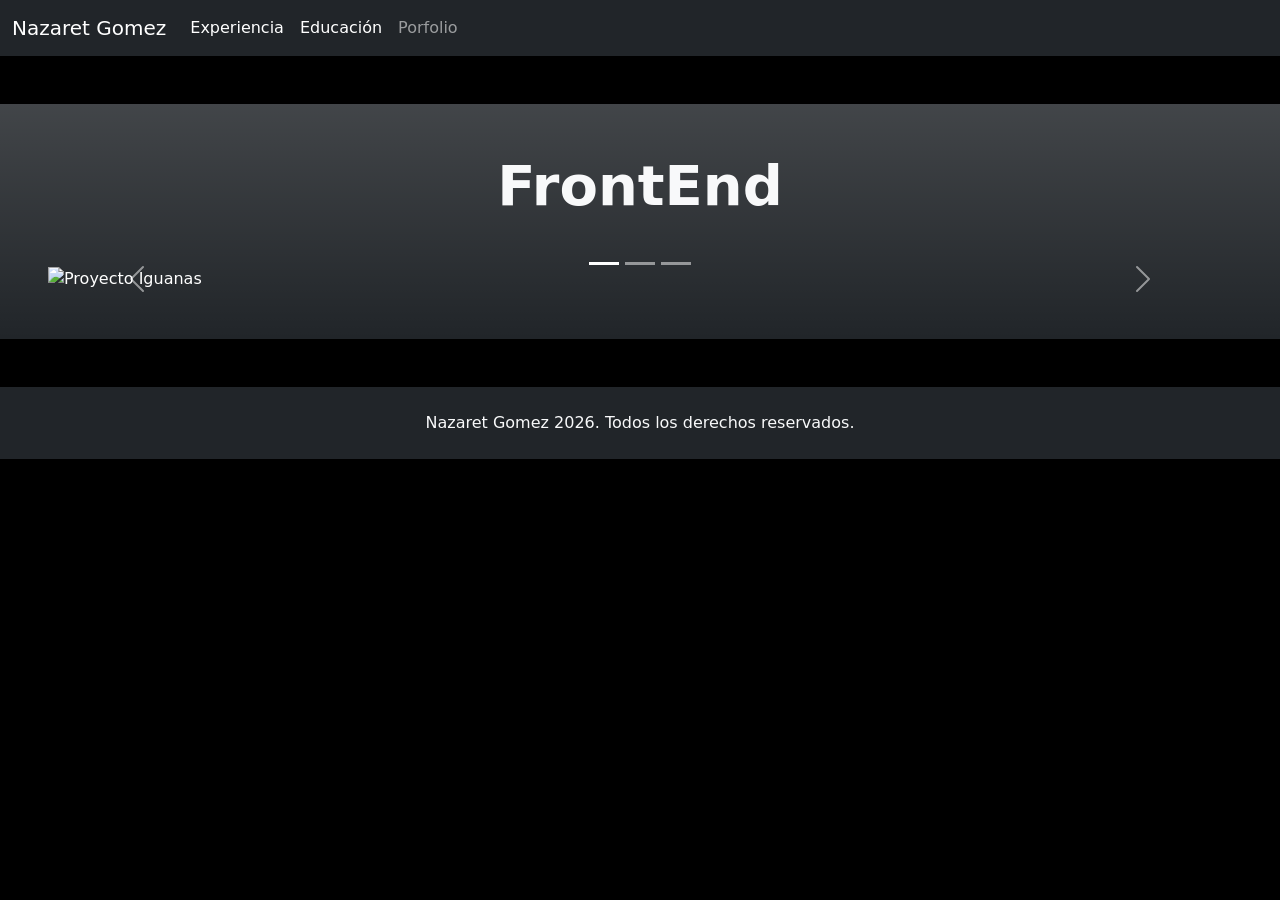
==== Porfolio.html @ 2a3bd183 "Subo CV y portafolio" ====
<!DOCTYPE html>
<html lang="es">

<head>
    <meta charset="UTF-8">
    <meta name="viewport" content="width=device-width, initial-scale=1.0">
    <title>cv</title>
    <link href="https://cdn.jsdelivr.net/npm/bootstrap@5.3.8/dist/css/bootstrap.min.css" rel="stylesheet"
        integrity="sha384-sRIl4kxILFvY47J16cr9ZwB07vP4J8+LH7qKQnuqkuIAvNWLzeN8tE5YBujZqJLB" crossorigin="anonymous">
    <script src="https://cdn.jsdelivr.net/npm/bootstrap@5.3.8/dist/js/bootstrap.bundle.min.js"
        integrity="sha384-FKyoEForCGlyvwx9Hj09JcYn3nv7wiPVlz7YYwJrWVcXK/BmnVDxM+D2scQbITxI"
        crossorigin="anonymous"></script>
    <link rel="stylesheet" href="./assets/css/style.css">
    <script src="https://kit.fontawesome.com/b89d4d143f.js" crossorigin="anonymous"></script>
</head>

<body>
    <nav class="navbar navbar-expand-lg navbar-dark bg-dark">
        <div class="container-fluid">
            <a class="navbar-brand" href="CV.html">Nazaret Gomez</a>
            <button class="navbar-toggler" type="button" data-bs-toggle="collapse"
                data-bs-target="#navbarSupportedContent" aria-controls="navbarSupportedContent" aria-expanded="false"
                aria-label="Toggle navigation">
                <span class="navbar-toggler-icon"></span>
            </button>
            <div class="collapse navbar-collapse" id="navbarSupportedContent">
                <ul class="navbar-nav me-auto mb-2 mb-lg-0">
                    <li class="nav-item">
                        <a class="nav-link active" aria-current="page" href="#">Experiencia</a>
                    </li>
                    <li class="nav-item">
                        <a class="nav-link active" aria-current="page" href="#">Educación</a>
                    </li>
                    <li class="nav-item">
                        <a class="nav-link " href="Porfolio.html">Porfolio</a>
                    </li>
                </ul>
            </div>
        </div>
    </nav>


    <header>
        <section id="portafolio" class="my-5 p-5 bg-dark bg-gradient">
            <h2 class="display-4 fw-bold text-center text-light mb-5">FrontEnd</h2>

            <div id="carouselPortafolio" class="carousel slide">
                <div class="carousel-indicators">
                    <button type="button" data-bs-target="#carouselPortafolio" data-bs-slide-to="0" class="active"
                        aria-current="true" aria-label="Slide 1"></button>
                    <button type="button" data-bs-target="#carouselPortafolio" data-bs-slide-to="1"
                        aria-label="Slide 2"></button>
                    <button type="button" data-bs-target="#carouselPortafolio" data-bs-slide-to="2"
                        aria-label="Slide 3"></button>
                </div>
                <div class="carousel-inner">
                    <div class="carousel-item active">
                        <img src="./assets/img/trabajo1.jpg" class="d-block w-100" alt="Proyecto Iguanas">

                    </div>
                    <div class="carousel-item">
                        <img src="./assets/img/trabajo2.JPG" class="d-block w-100" alt="Proyecto frontend responsivo">

                    </div>
                    <div class="carousel-item">
                        <img src="./assets/img/trabajo3.JPG" class="d-block w-100" alt="Proyecto frontend responsivo ">

                    </div>
                </div>
                <button class="carousel-control-prev" type="button" data-bs-target="#carouselPortafolio"
                    data-bs-slide="prev">
                    <span class="carousel-control-prev-icon" aria-hidden="true"></span>
                    <span class="visually-hidden">Anterior</span>
                </button>
                <button class="carousel-control-next" type="button" data-bs-target="#carouselPortafolio"
                    data-bs-slide="next">
                    <span class="carousel-control-next-icon" aria-hidden="true"></span>
                    <span class="visually-hidden">Siguiente</span>
                </button>
            </div>
        </section>
    </header>


    <footer class="bg-dark text-center text-light p-4">
        <p class="mb-0">Nazaret Gomez 2026. Todos los derechos reservados.</p>
    </footer>

</body>

</html>
---- assets/css/style.css ----
body {
    background-color: rgb(0, 0, 0);
    color: white;
}

#Hero-Section {
    background-image:
        linear-gradient(
            135deg,
            rgba(0, 0, 0, 0.85),
            rgba(0, 0, 0, 0.45)
        ),
        url("../img/bg-hero.jpg");

    background-repeat: no-repeat;
    background-size: cover;
    background-position: center;

    min-height: 100vh;

    display: flex;
    align-items: center;  }
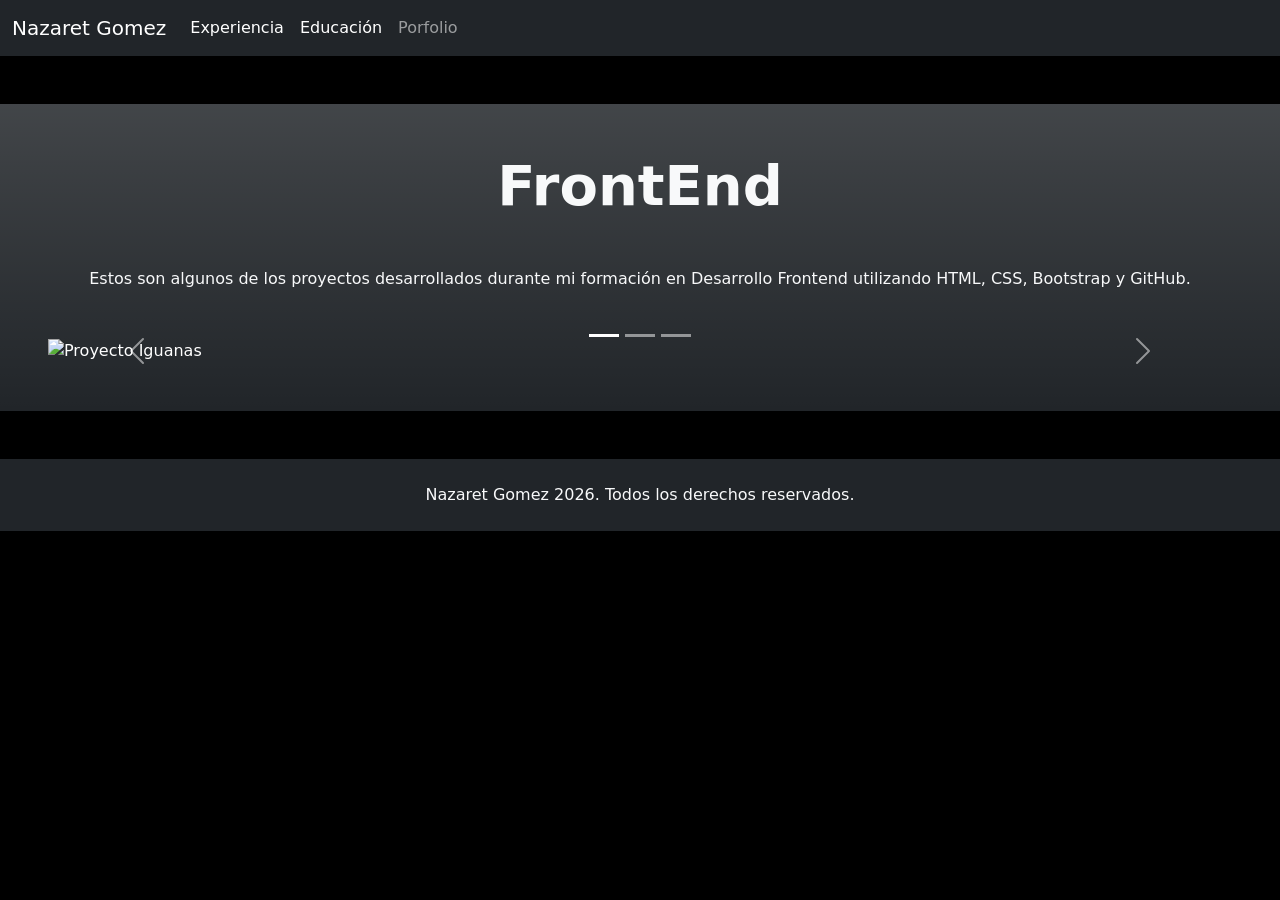
==== commit 3ede4ff9: "correcciones" ====
--- a/Porfolio.html
+++ b/Porfolio.html
@@ -17,7 +17,7 @@
 <body>
     <nav class="navbar navbar-expand-lg navbar-dark bg-dark">
         <div class="container-fluid">
-            <a class="navbar-brand" href="CV.html">Nazaret Gomez</a>
+            <a class="navbar-brand" href="index.html">Nazaret Gomez</a>
             <button class="navbar-toggler" type="button" data-bs-toggle="collapse"
                 data-bs-target="#navbarSupportedContent" aria-controls="navbarSupportedContent" aria-expanded="false"
                 aria-label="Toggle navigation">
@@ -40,46 +40,48 @@
     </nav>
 
 
-    <header>
-        <section id="portafolio" class="my-5 p-5 bg-dark bg-gradient">
-            <h2 class="display-4 fw-bold text-center text-light mb-5">FrontEnd</h2>
+    <section id="portafolio" class="my-5 p-5 bg-dark bg-gradient">
+        <h2 class="display-4 fw-bold text-center text-light mb-5">FrontEnd</h2>
+        <p class="text-center text-light mb-5">
+            Estos son algunos de los proyectos desarrollados durante mi formación en Desarrollo Frontend utilizando
+            HTML, CSS, Bootstrap y GitHub.
+        </p>
 
-            <div id="carouselPortafolio" class="carousel slide">
-                <div class="carousel-indicators">
-                    <button type="button" data-bs-target="#carouselPortafolio" data-bs-slide-to="0" class="active"
-                        aria-current="true" aria-label="Slide 1"></button>
-                    <button type="button" data-bs-target="#carouselPortafolio" data-bs-slide-to="1"
-                        aria-label="Slide 2"></button>
-                    <button type="button" data-bs-target="#carouselPortafolio" data-bs-slide-to="2"
-                        aria-label="Slide 3"></button>
+        <div id="carouselPortafolio" class="carousel slide">
+            <div class="carousel-indicators">
+                <button type="button" data-bs-target="#carouselPortafolio" data-bs-slide-to="0" class="active"
+                    aria-current="true" aria-label="Slide 1"></button>
+                <button type="button" data-bs-target="#carouselPortafolio" data-bs-slide-to="1"
+                    aria-label="Slide 2"></button>
+                <button type="button" data-bs-target="#carouselPortafolio" data-bs-slide-to="2"
+                    aria-label="Slide 3"></button>
+            </div>
+            <div class="carousel-inner">
+                <div class="carousel-item active">
+                    <img src="./assets/img/trabajo1.jpg" class="d-block w-100" alt="Proyecto Iguanas">
+
                 </div>
-                <div class="carousel-inner">
-                    <div class="carousel-item active">
-                        <img src="./assets/img/trabajo1.jpg" class="d-block w-100" alt="Proyecto Iguanas">
+                <div class="carousel-item">
+                    <img src="./assets/img/trabajo2.JPG" class="d-block w-100" alt="Proyecto frontend responsivo">
 
-                    </div>
-                    <div class="carousel-item">
-                        <img src="./assets/img/trabajo2.JPG" class="d-block w-100" alt="Proyecto frontend responsivo">
+                </div>
+                <div class="carousel-item">
+                    <img src="./assets/img/trabajo3.JPG" class="d-block w-100" alt="Proyecto frontend responsivo ">
 
-                    </div>
-                    <div class="carousel-item">
-                        <img src="./assets/img/trabajo3.JPG" class="d-block w-100" alt="Proyecto frontend responsivo ">
-
-                    </div>
                 </div>
-                <button class="carousel-control-prev" type="button" data-bs-target="#carouselPortafolio"
-                    data-bs-slide="prev">
-                    <span class="carousel-control-prev-icon" aria-hidden="true"></span>
-                    <span class="visually-hidden">Anterior</span>
-                </button>
-                <button class="carousel-control-next" type="button" data-bs-target="#carouselPortafolio"
-                    data-bs-slide="next">
-                    <span class="carousel-control-next-icon" aria-hidden="true"></span>
-                    <span class="visually-hidden">Siguiente</span>
-                </button>
             </div>
-        </section>
-    </header>
+            <button class="carousel-control-prev" type="button" data-bs-target="#carouselPortafolio"
+                data-bs-slide="prev">
+                <span class="carousel-control-prev-icon" aria-hidden="true"></span>
+                <span class="visually-hidden">Anterior</span>
+            </button>
+            <button class="carousel-control-next" type="button" data-bs-target="#carouselPortafolio"
+                data-bs-slide="next">
+                <span class="carousel-control-next-icon" aria-hidden="true"></span>
+                <span class="visually-hidden">Siguiente</span>
+            </button>
+        </div>
+    </section>
 
 
     <footer class="bg-dark text-center text-light p-4">
